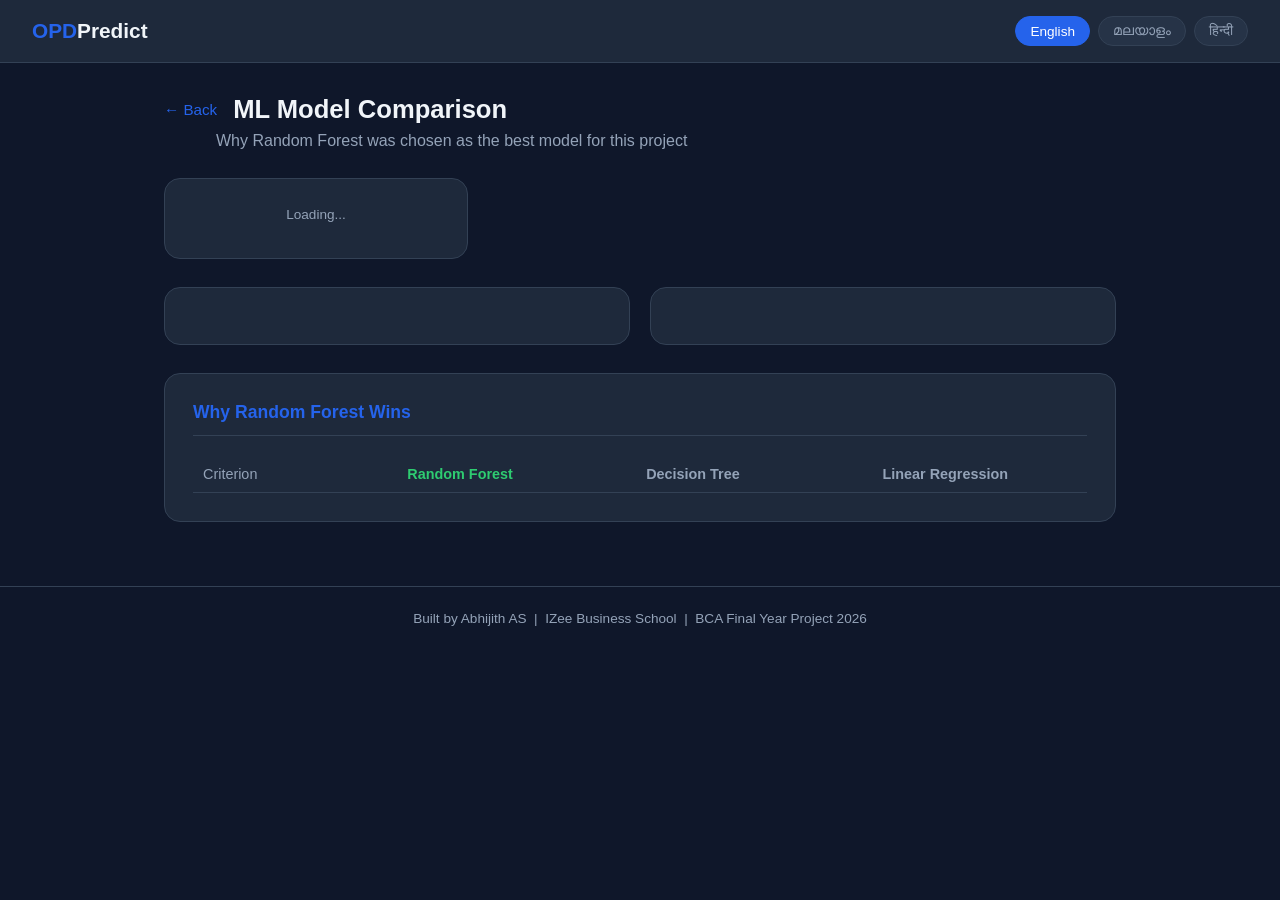
==== templates/compare.html @ 73ff1eed "Day 4: Model comparison page with RF vs DT vs LR charts" ====
<!DOCTYPE html>
<html lang="en">
<head>
    <meta charset="UTF-8">
    <meta name="viewport" content="width=device-width, initial-scale=1.0">
    <title>Model Comparison — OPDPredict</title>
    <link rel="stylesheet" href="/static/css/style.css">
    <script src="https://cdn.plot.ly/plotly-latest.min.js"></script>
</head>
<body>

<nav class="navbar">
    <div class="logo">OPD<span>Predict</span></div>
    <div class="lang-buttons">
        <button class="lang-btn active" onclick="setLang('en')" id="btn-en">English</button>
        <button class="lang-btn" onclick="setLang('ml')" id="btn-ml">മലയാളം</button>
        <button class="lang-btn" onclick="setLang('hi')" id="btn-hi">हिन्दी</button>
    </div>
</nav>

<div style="max-width:1000px;margin:0 auto;padding:32px 24px">

    <div style="display:flex;align-items:center;gap:16px;margin-bottom:8px">
        <a href="/" style="color:var(--primary);text-decoration:none;font-size:0.95rem">← Back</a>
        <h1 style="font-size:1.6rem;font-weight:700" id="page-title">ML Model Comparison</h1>
    </div>
    <p style="color:var(--muted);margin-bottom:28px;margin-left:52px" id="page-sub">
        Why Random Forest was chosen as the best model for this project
    </p>

    <!-- Score Cards -->
    <div id="scoreCards" style="display:grid;grid-template-columns:repeat(3,1fr);gap:20px;margin-bottom:28px">
        <div class="card" style="text-align:center">
            <div style="font-size:0.85rem;color:var(--muted);margin-bottom:8px">Loading...</div>
        </div>
    </div>

    <!-- Charts -->
    <div style="display:grid;grid-template-columns:1fr 1fr;gap:20px;margin-bottom:28px">
        <div class="card">
            <div id="r2Chart"></div>
        </div>
        <div class="card">
            <div id="maeChart"></div>
        </div>
    </div>

    <!-- Why RF Table -->
    <div class="card">
        <h2 id="why-title">Why Random Forest Wins</h2>
        <table style="width:100%;border-collapse:collapse;margin-top:12px">
            <thead>
                <tr style="border-bottom:1px solid var(--border)">
                    <th style="text-align:left;padding:10px;color:var(--muted);
                               font-weight:500;font-size:0.9rem" id="th-criterion">Criterion</th>
                    <th style="text-align:center;padding:10px;color:#2ecc71;
                               font-size:0.9rem">Random Forest</th>
                    <th style="text-align:center;padding:10px;color:var(--muted);
                               font-size:0.9rem">Decision Tree</th>
                    <th style="text-align:center;padding:10px;color:var(--muted);
                               font-size:0.9rem">Linear Regression</th>
                </tr>
            </thead>
            <tbody id="compTable"></tbody>
        </table>
    </div>
</div>

<footer>
    Built by Abhijith AS &nbsp;|&nbsp; IZee Business School
    &nbsp;|&nbsp; BCA Final Year Project 2026
</footer>

<script>
let currentLang = 'en';

const CT = {
    en: {
        title: "ML Model Comparison",
        sub: "Why Random Forest was chosen as the best model for this project",
        whyTitle: "Why Random Forest Wins",
        thCriterion: "Criterion",
        r2Label: "R² Score (Higher = Better)",
        maeLabel: "MAE — Minutes Error (Lower = Better)",
        criteria: [
            ["Accuracy (R²)",        "0.9254 ✅", "0.81", "0.54"],
            ["Avg Error (MAE)",      "~4 min ✅", "~7 min", "~12 min"],
            ["Handles Non-linearity","Yes ✅",    "Partially","No ❌"],
            ["Overfitting Risk",     "Low ✅",    "High ❌", "Low"],
            ["Best for this project","✅ Chosen", "❌",      "❌"],
        ]
    },
    ml: {
        title: "ML മോഡൽ താരതമ്യം",
        sub: "റാൻഡം ഫോറസ്റ്റ് എന്തുകൊണ്ട് തിരഞ്ഞെടുത്തു",
        whyTitle: "റാൻഡം ഫോറസ്റ്റ് എന്തുകൊണ്ട് മികച്ചത്",
        thCriterion: "മാനദണ്ഡം",
        r2Label: "R² സ്കോർ (കൂടുതൽ = മികച്ചത്)",
        maeLabel: "MAE — മിനിറ്റ് പിശക് (കുറവ് = മികച്ചത്)",
        criteria: [
            ["കൃത്യത (R²)",           "0.9254 ✅", "0.81", "0.54"],
            ["ശരാശരി പിശക് (MAE)",    "~4 മിനിറ്റ് ✅", "~7 മിനിറ്റ്", "~12 മിനിറ്റ്"],
            ["നോൺ-ലീനിയർ ഡാറ്റ",     "അതെ ✅",   "ഭാഗികം", "ഇല്ല ❌"],
            ["ഓവർഫിറ്റിംഗ് റിസ്ക്",  "കുറവ് ✅", "കൂടുതൽ ❌", "കുറവ്"],
            ["ഈ പ്രൊജക്റ്റിന്",       "✅ തിരഞ്ഞെടുത്തത്", "❌", "❌"],
        ]
    },
    hi: {
        title: "ML मॉडल तुलना",
        sub: "रैंडम फॉरेस्ट को सर्वश्रेष्ठ मॉडल क्यों चुना गया",
        whyTitle: "रैंडम फॉरेस्ट क्यों जीता",
        thCriterion: "मापदंड",
        r2Label: "R² स्कोर (अधिक = बेहतर)",
        maeLabel: "MAE — मिनट त्रुटि (कम = बेहतर)",
        criteria: [
            ["सटीकता (R²)",          "0.9254 ✅", "0.81", "0.54"],
            ["औसत त्रुटि (MAE)",      "~4 मिनट ✅", "~7 मिनट", "~12 मिनट"],
            ["नॉन-लीनियर डेटा",      "हाँ ✅",    "आंशिक", "नहीं ❌"],
            ["ओवरफिटिंग जोखिम",      "कम ✅",     "अधिक ❌", "कम"],
            ["इस प्रोजेक्ट के लिए",   "✅ चुना गया", "❌",   "❌"],
        ]
    }
};

function setLang(lang) {
    currentLang = lang;
    const t = CT[lang];
    ['en','ml','hi'].forEach(l =>
        document.getElementById(`btn-${l}`).classList.toggle('active', l === lang));
    document.getElementById("page-title").textContent = t.title;
    document.getElementById("page-sub").textContent   = t.sub;
    document.getElementById("why-title").textContent  = t.whyTitle;
    document.getElementById("th-criterion").textContent = t.thCriterion;
    renderTable(t.criteria);
}

async function loadData() {
    const res  = await fetch("/comparison_data");
    const data = await res.json();

    const names  = Object.keys(data);
    const r2s    = names.map(n => data[n].r2);
    const maes   = names.map(n => data[n].mae);
    const colors = ['#2563EB','#94a3b8','#94a3b8'];

    // Score cards
    document.getElementById("scoreCards").innerHTML = names.map((n, i) => `
        <div class="card" style="text-align:center;
             border-color:${i===0?'var(--primary)':'var(--border)'}">
            <div style="font-size:0.8rem;color:var(--muted);margin-bottom:6px">${n}</div>
            <div style="font-size:2rem;font-weight:800;
                 color:${i===0?'var(--primary)':'var(--text)'}">${r2s[i]}</div>
            <div style="font-size:0.8rem;color:var(--muted)">R² Score</div>
            <div style="margin-top:8px;font-size:1rem;font-weight:600;
                 color:${i===0?'#2ecc71':'var(--muted)'}">~${maes[i]} min MAE</div>
            ${i===0?'<div style="margin-top:8px;background:var(--primary);color:white;'+
              'padding:4px 10px;border-radius:12px;font-size:0.75rem">✅ CHOSEN</div>':''}
        </div>`).join('');

    // R² Chart
    Plotly.newPlot('r2Chart', [{
        x: names, y: r2s, type: 'bar',
        marker: { color: colors },
        text: r2s.map(v => v.toString()),
        textposition: 'outside'
    }], {
        title: { text: CT[currentLang].r2Label,
                 font: { color:'#f1f5f9', size:12 } },
        paper_bgcolor:'transparent', plot_bgcolor:'transparent',
        xaxis: { color:'#94a3b8', tickfont:{ color:'#94a3b8' } },
        yaxis: { color:'#94a3b8', tickfont:{ color:'#94a3b8' }, range:[0,1] },
        font:  { color:'#94a3b8' },
        margin:{ t:40, b:40, l:50, r:20 },
        height: 260
    }, { responsive:true });

    // MAE Chart
    Plotly.newPlot('maeChart', [{
        x: names, y: maes, type: 'bar',
        marker: { color: colors },
        text: maes.map(v => `${v} min`),
        textposition: 'outside'
    }], {
        title: { text: CT[currentLang].maeLabel,
                 font: { color:'#f1f5f9', size:12 } },
        paper_bgcolor:'transparent', plot_bgcolor:'transparent',
        xaxis: { color:'#94a3b8', tickfont:{ color:'#94a3b8' } },
        yaxis: { color:'#94a3b8', tickfont:{ color:'#94a3b8' } },
        font:  { color:'#94a3b8' },
        margin:{ t:40, b:40, l:50, r:20 },
        height: 260
    }, { responsive:true });

    renderTable(CT[currentLang].criteria);
}

function renderTable(criteria) {
    document.getElementById("compTable").innerHTML = criteria.map((row, i) => `
        <tr style="border-bottom:1px solid var(--border);
                   background:${i%2===0?'var(--card2)':'transparent'}">
            <td style="padding:10px;font-size:0.9rem">${row[0]}</td>
            <td style="padding:10px;text-align:center;color:#2ecc71;
                       font-size:0.9rem">${row[1]}</td>
            <td style="padding:10px;text-align:center;color:var(--muted);
                       font-size:0.9rem">${row[2]}</td>
            <td style="padding:10px;text-align:center;color:var(--muted);
                       font-size:0.9rem">${row[3]}</td>
        </tr>`).join('');
}

loadData();
</script>
</body>
</html>
---- static/css/style.css ----
* {
    margin: 0;
    padding: 0;
    box-sizing: border-box;
}

:root {
    --primary: #2563EB;
    --primary-dark: #1d4ed8;
    --success: #16a34a;
    --warning: #d97706;
    --danger: #dc2626;
    --bg: #0f172a;
    --card: #1e293b;
    --card2: #263347;
    --text: #f1f5f9;
    --muted: #94a3b8;
    --border: #334155;
}

body {
    font-family: 'Segoe UI', sans-serif;
    background: var(--bg);
    color: var(--text);
    min-height: 100vh;
}

/* ── Navbar ── */
.navbar {
    background: var(--card);
    border-bottom: 1px solid var(--border);
    padding: 16px 32px;
    display: flex;
    align-items: center;
    justify-content: space-between;
    position: sticky;
    top: 0;
    z-index: 100;
}

.navbar .logo {
    font-size: 1.3rem;
    font-weight: 700;
    color: var(--primary);
}

.navbar .logo span {
    color: var(--text);
}

.lang-toggle {
    background: var(--card2);
    border: 1px solid var(--border);
    color: var(--text);
    padding: 8px 18px;
    border-radius: 20px;
    cursor: pointer;
    font-size: 0.9rem;
    transition: all 0.3s;
}

.lang-toggle:hover {
    background: var(--primary);
    border-color: var(--primary);
}

/* ── Hero ── */
.hero {
    text-align: center;
    padding: 48px 24px 32px;
}

.hero h1 {
    font-size: 2.2rem;
    font-weight: 800;
    margin-bottom: 10px;
}

.hero h1 span {
    color: var(--primary);
}

.hero p {
    color: var(--muted);
    font-size: 1.05rem;
}

/* ── Main Layout ── */
.main-container {
    max-width: 1100px;
    margin: 0 auto;
    padding: 0 24px 48px;
    display: grid;
    grid-template-columns: 380px 1fr;
    gap: 24px;
}

/* ── Card ── */
.card {
    background: var(--card);
    border: 1px solid var(--border);
    border-radius: 16px;
    padding: 28px;
}

.card h2 {
    font-size: 1.1rem;
    font-weight: 600;
    margin-bottom: 20px;
    color: var(--primary);
    border-bottom: 1px solid var(--border);
    padding-bottom: 12px;
}

/* ── Form Elements ── */
.form-group {
    margin-bottom: 18px;
}

.form-group label {
    display: block;
    font-size: 0.85rem;
    color: var(--muted);
    margin-bottom: 6px;
    font-weight: 500;
}

.form-group select,
.form-group input[type="date"] {
    width: 100%;
    background: var(--card2);
    border: 1px solid var(--border);
    color: var(--text);
    padding: 10px 14px;
    border-radius: 10px;
    font-size: 0.95rem;
    outline: none;
    transition: border 0.2s;
}

.form-group select:focus,
.form-group input[type="date"]:focus {
    border-color: var(--primary);
}

/* ── Slider ── */
.slider-wrap {
    position: relative;
}

input[type="range"] {
    width: 100%;
    accent-color: var(--primary);
    height: 6px;
    cursor: pointer;
}

.slider-label {
    text-align: center;
    font-size: 1rem;
    font-weight: 600;
    color: var(--primary);
    margin-top: 6px;
}

/* ── Weather Box ── */
.weather-box {
    background: var(--card2);
    border-radius: 12px;
    padding: 14px;
    margin-top: 8px;
    display: flex;
    justify-content: space-between;
    align-items: center;
    font-size: 0.95rem;
}

.weather-box .temp {
    font-size: 1.4rem;
    font-weight: 700;
    color: var(--primary);
}

/* ── Buttons ── */
.btn-primary {
    width: 100%;
    background: var(--primary);
    color: white;
    border: none;
    padding: 13px;
    border-radius: 10px;
    font-size: 1rem;
    font-weight: 600;
    cursor: pointer;
    transition: background 0.2s;
    margin-top: 6px;
}

.btn-primary:hover {
    background: var(--primary-dark);
}

.btn-outline {
    width: 100%;
    background: transparent;
    color: var(--primary);
    border: 1px solid var(--primary);
    padding: 10px;
    border-radius: 10px;
    font-size: 0.9rem;
    cursor: pointer;
    transition: all 0.2s;
    margin-bottom: 12px;
}

.btn-outline:hover {
    background: var(--primary);
    color: white;
}

/* ── Result Box ── */
.result-box {
    border-radius: 16px;
    padding: 28px;
    text-align: center;
    margin-bottom: 20px;
    border: 2px solid transparent;
    transition: all 0.4s;
}

.result-box.low {
    background: rgba(22, 163, 74, 0.12);
    border-color: var(--success);
}

.result-box.moderate {
    background: rgba(217, 119, 6, 0.12);
    border-color: var(--warning);
}

.result-box.high {
    background: rgba(220, 38, 38, 0.12);
    border-color: var(--danger);
}

.result-box .wait-time {
    font-size: 3.5rem;
    font-weight: 800;
    line-height: 1;
}

.result-box.low .wait-time { color: var(--success); }
.result-box.moderate .wait-time { color: var(--warning); }
.result-box.high .wait-time { color: var(--danger); }

.result-box .wait-label {
    font-size: 1rem;
    color: var(--muted);
    margin-top: 6px;
}

.result-box .wait-status {
    font-size: 1.1rem;
    font-weight: 600;
    margin-top: 10px;
}

/* ── Info Pills ── */
.info-pills {
    display: flex;
    gap: 10px;
    flex-wrap: wrap;
    margin-bottom: 20px;
}

.pill {
    background: var(--card2);
    border: 1px solid var(--border);
    border-radius: 20px;
    padding: 6px 16px;
    font-size: 0.85rem;
    color: var(--muted);
}

/* ── Best Time Cards ── */
.best-time-grid {
    display: grid;
    grid-template-columns: 1fr 1fr;
    gap: 16px;
    margin-bottom: 20px;
}

.best-time-card {
    background: var(--card2);
    border: 1px solid var(--border);
    border-radius: 12px;
    padding: 18px;
    text-align: center;
}

.best-time-card .bt-label {
    font-size: 0.8rem;
    color: var(--muted);
    margin-bottom: 6px;
}

.best-time-card .bt-value {
    font-size: 1.2rem;
    font-weight: 700;
    color: var(--primary);
}

.best-time-card .bt-wait {
    font-size: 0.85rem;
    color: var(--muted);
    margin-top: 4px;
}

/* ── Heatmap Link ── */
.heatmap-link {
    display: block;
    text-align: center;
    color: var(--primary);
    font-size: 0.95rem;
    margin-top: 8px;
    text-decoration: none;
}

.heatmap-link:hover {
    text-decoration: underline;
}

/* ── Footer ── */
footer {
    text-align: center;
    padding: 24px;
    color: var(--muted);
    font-size: 0.85rem;
    border-top: 1px solid var(--border);
    margin-top: 32px;
}

/* ── Placeholder ── */
.placeholder {
    display: flex;
    flex-direction: column;
    align-items: center;
    justify-content: center;
    height: 300px;
    color: var(--muted);
    font-size: 1rem;
    gap: 12px;
}

.placeholder svg {
    opacity: 0.3;
}

/* ── Responsive ── */
@media (max-width: 768px) {
    .main-container {
        grid-template-columns: 1fr;
    }
    .hero h1 {
        font-size: 1.6rem;
    }
}
/* ── Language Buttons ── */
.lang-buttons {
    display: flex;
    gap: 8px;
}

.lang-btn {
    background: var(--card2);
    border: 1px solid var(--border);
    color: var(--muted);
    padding: 6px 14px;
    border-radius: 20px;
    cursor: pointer;
    font-size: 0.85rem;
    transition: all 0.2s;
}

.lang-btn:hover {
    border-color: var(--primary);
    color: var(--text);
}

.lang-btn.active {
    background: var(--primary);
    border-color: var(--primary);
    color: white;
}
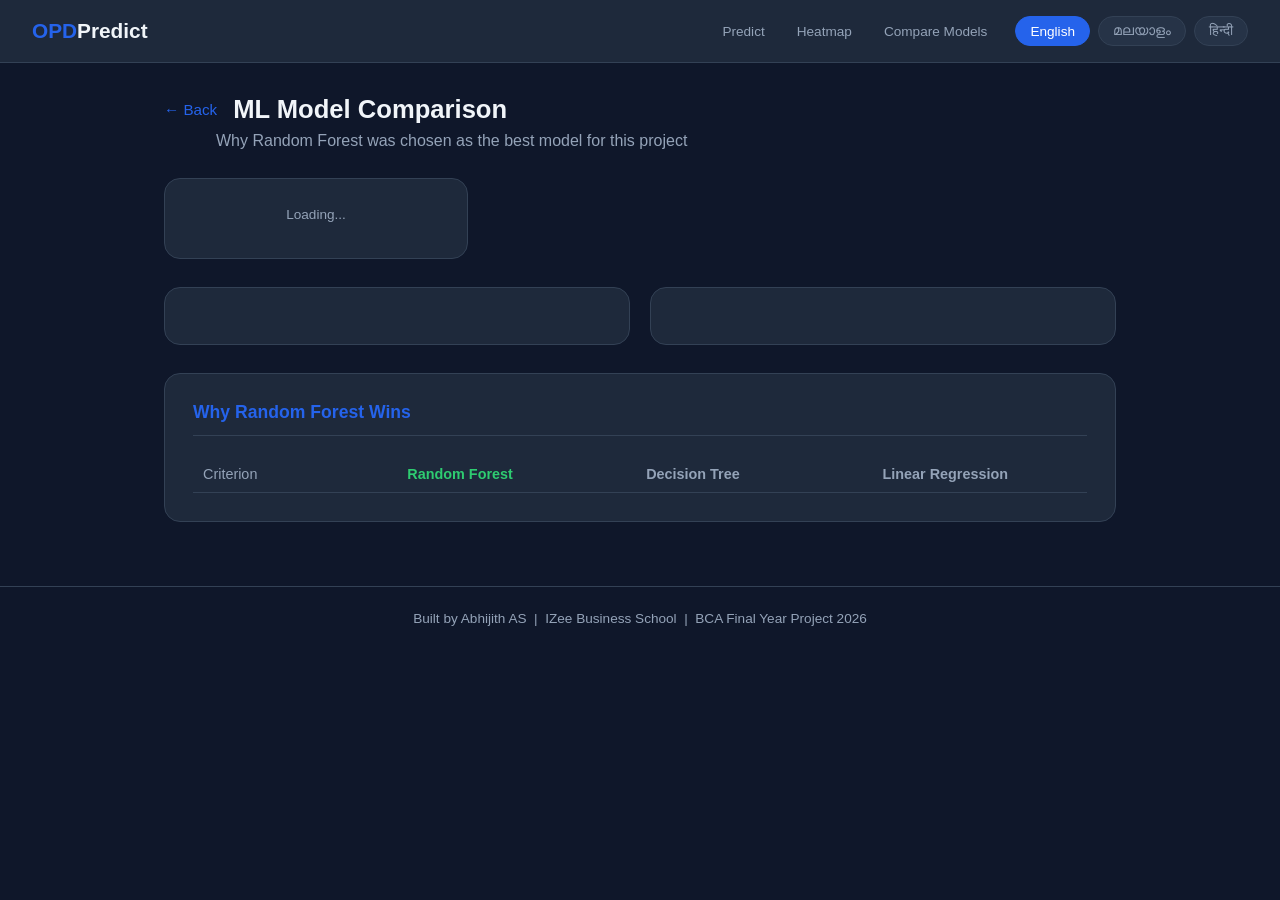
==== commit ffef6b9b: "Update compare.html" ====
--- a/templates/compare.html
+++ b/templates/compare.html
@@ -11,6 +11,11 @@
 
 <nav class="navbar">
     <div class="logo">OPD<span>Predict</span></div>
+    <div class="nav-links">
+        <a href="/" class="nav-link">Predict</a>
+        <a href="/heatmap" class="nav-link">Heatmap</a>
+        <a href="/compare" class="nav-link">Compare Models</a>
+    </div>
     <div class="lang-buttons">
         <button class="lang-btn active" onclick="setLang('en')" id="btn-en">English</button>
         <button class="lang-btn" onclick="setLang('ml')" id="btn-ml">മലയാളം</button>
@@ -138,10 +143,11 @@
     const res  = await fetch("/comparison_data");
     const data = await res.json();
 
-    const names  = Object.keys(data);
+    const preferred = ["Random Forest", "Decision Tree", "Linear Regression"];
+    const names = preferred.filter(n => data[n]);
     const r2s    = names.map(n => data[n].r2);
     const maes   = names.map(n => data[n].mae);
-    const colors = ['#2563EB','#94a3b8','#94a3b8'];
+    const colors = names.map(n => n === "Random Forest" ? '#2563EB' : '#94a3b8');
 
     // Score cards
     document.getElementById("scoreCards").innerHTML = names.map((n, i) => `
@@ -153,8 +159,7 @@
             <div style="font-size:0.8rem;color:var(--muted)">R² Score</div>
             <div style="margin-top:8px;font-size:1rem;font-weight:600;
                  color:${i===0?'#2ecc71':'var(--muted)'}">~${maes[i]} min MAE</div>
-            ${i===0?'<div style="margin-top:8px;background:var(--primary);color:white;'+
-              'padding:4px 10px;border-radius:12px;font-size:0.75rem">✅ CHOSEN</div>':''}
+            ${n==="Random Forest"?'<div style="margin-top:8px;background:var(--primary);color:white;padding:4px 10px;border-radius:12px;font-size:0.75rem">✅ CHOSEN</div>':''}
         </div>`).join('');
 
     // R² Chart
@@ -211,4 +216,4 @@
 loadData();
 </script>
 </body>
-</html>+</html>
--- a/static/css/style.css
+++ b/static/css/style.css
@@ -391,4 +391,29 @@
     background: var(--primary);
     border-color: var(--primary);
     color: white;
-}+}
+/* ── Nav Links ── */
+.nav-links {
+    display: flex;
+    gap: 8px;
+    margin-left: auto;
+    margin-right: 16px;
+}
+
+.nav-link {
+    color: var(--muted);
+    text-decoration: none;
+    font-size: 0.85rem;
+    padding: 6px 12px;
+    border-radius: 8px;
+    transition: all 0.2s;
+}
+
+.nav-link:hover {
+    color: var(--text);
+    background: var(--card2);
+}
+
+.nav-link.active-link {
+    color: var(--primary);
+}
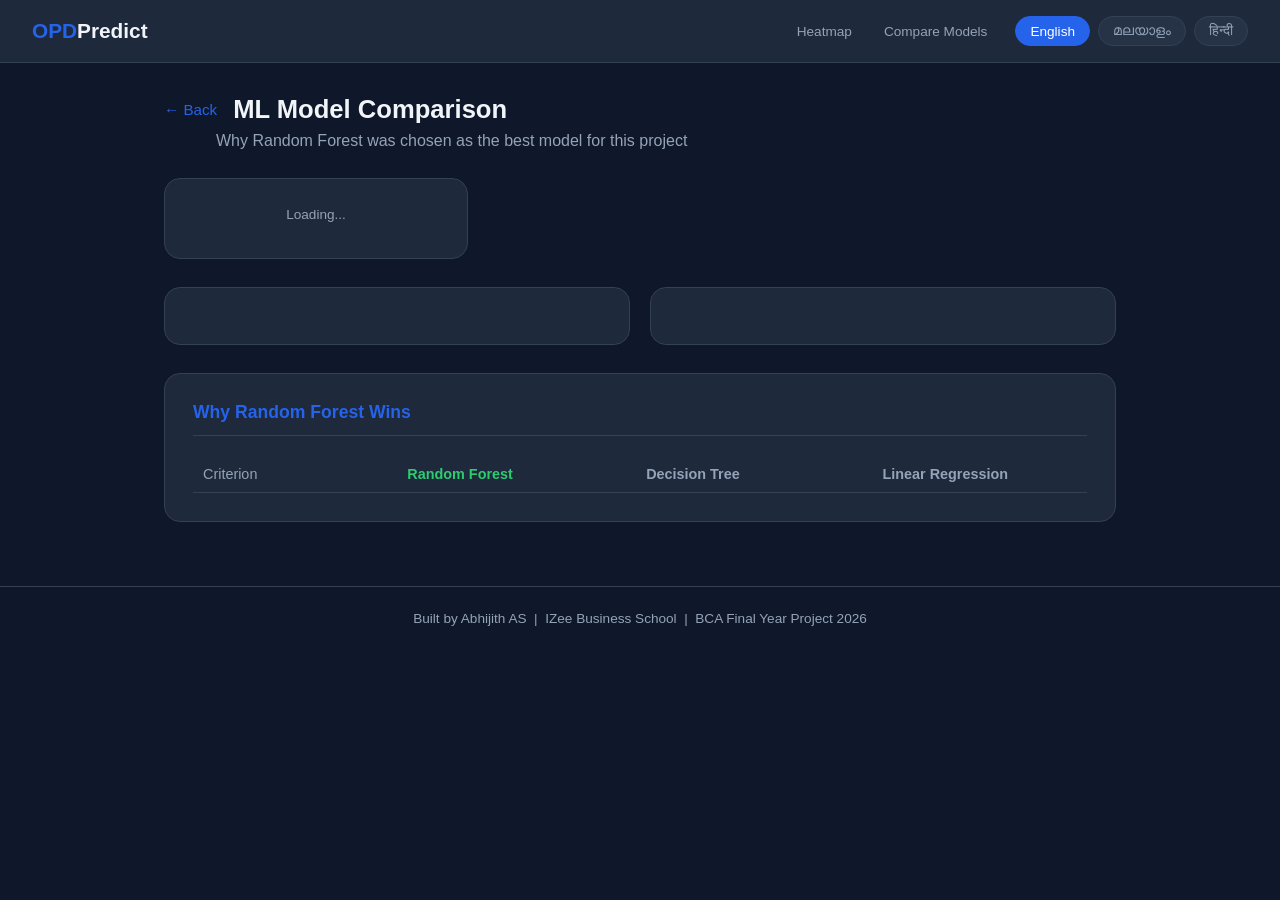
==== commit ef7c5966: "Update compare.html" ====
--- a/templates/compare.html
+++ b/templates/compare.html
@@ -12,9 +12,8 @@
 <nav class="navbar">
     <div class="logo">OPD<span>Predict</span></div>
     <div class="nav-links">
-        <a href="/" class="nav-link">Predict</a>
-        <a href="/heatmap" class="nav-link">Heatmap</a>
-        <a href="/compare" class="nav-link">Compare Models</a>
+       <a href="/heatmap" class="nav-link">Heatmap</a>
+       <a href="/compare" class="nav-link">Compare Models</a>
     </div>
     <div class="lang-buttons">
         <button class="lang-btn active" onclick="setLang('en')" id="btn-en">English</button>
